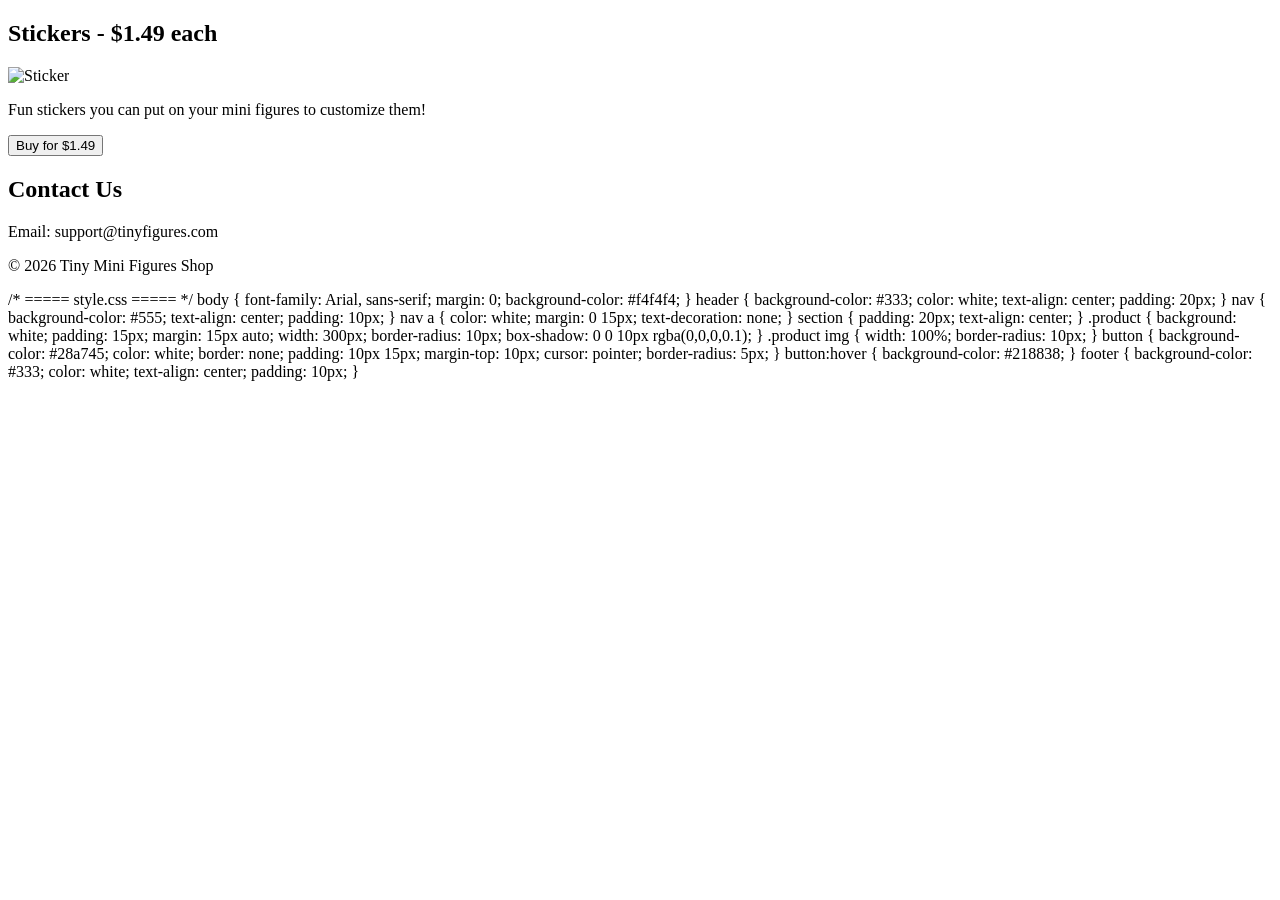
==== index.html @ 1c5fef36 "Rename layout to index.html" ====
<!DOCTYPE html>

<section id="stickers">
  <h2>Stickers - $1.49 each</h2>
  <div class="product">
    <img src="sticker.jpg" alt="Sticker">
    <p>Fun stickers you can put on your mini figures to customize them!</p>
    <button>Buy for $1.49</button>
  </div>
</section>

<section id="contact">
  <h2>Contact Us</h2>
  <p>Email: support@tinyfigures.com</p>
</section>

<footer>
  <p>&copy; 2026 Tiny Mini Figures Shop</p>
</footer>

</body>
</html>

/* ===== style.css ===== */

body {
  font-family: Arial, sans-serif;
  margin: 0;
  background-color: #f4f4f4;
}

header {
  background-color: #333;
  color: white;
  text-align: center;
  padding: 20px;
}

nav {
  background-color: #555;
  text-align: center;
  padding: 10px;
}

nav a {
  color: white;
  margin: 0 15px;
  text-decoration: none;
}

section {
  padding: 20px;
  text-align: center;
}

.product {
  background: white;
  padding: 15px;
  margin: 15px auto;
  width: 300px;
  border-radius: 10px;
  box-shadow: 0 0 10px rgba(0,0,0,0.1);
}

.product img {
  width: 100%;
  border-radius: 10px;
}

button {
  background-color: #28a745;
  color: white;
  border: none;
  padding: 10px 15px;
  margin-top: 10px;
  cursor: pointer;
  border-radius: 5px;
}

button:hover {
  background-color: #218838;
}

footer {
  background-color: #333;
  color: white;
  text-align: center;
  padding: 10px;
}
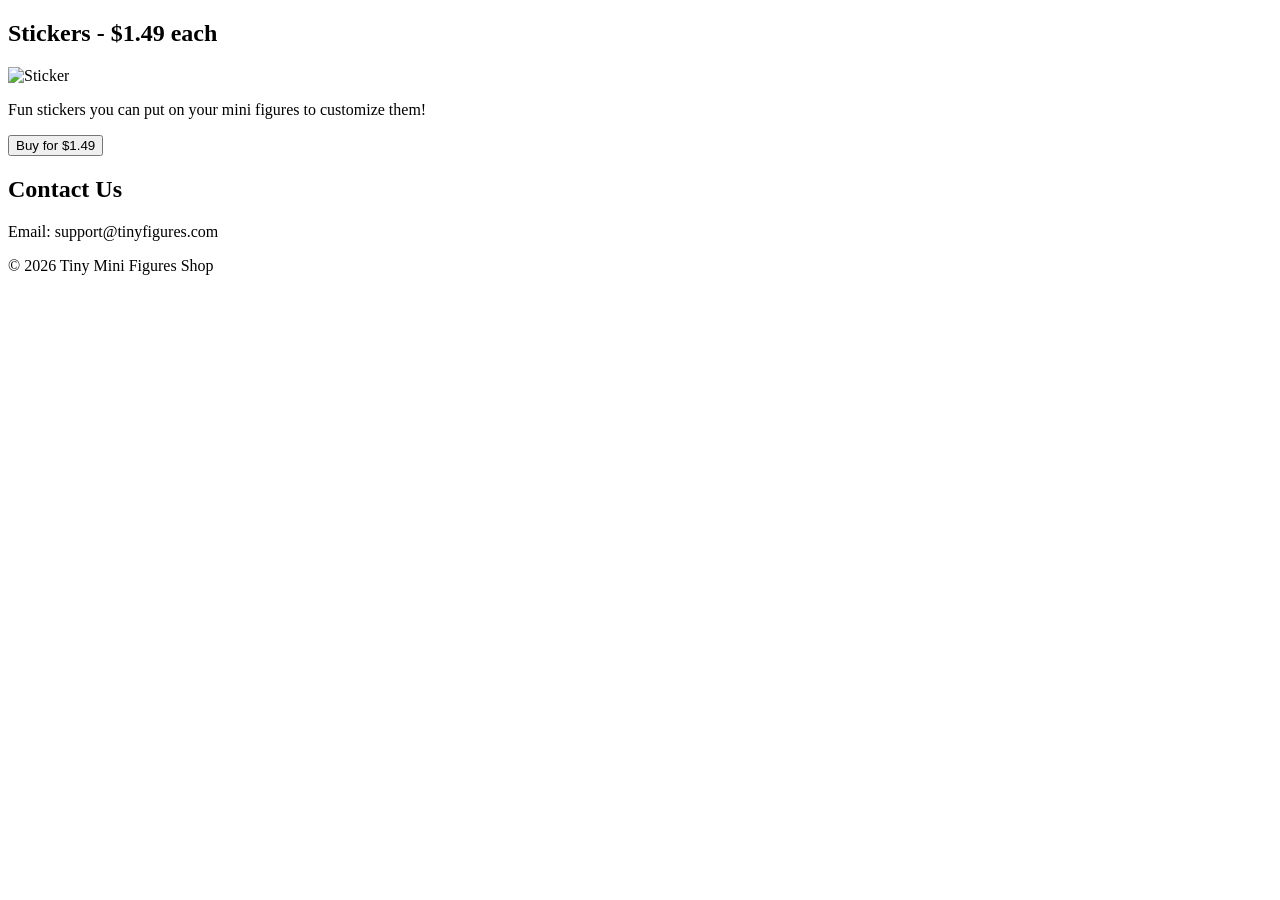
==== commit 9fc969b1: "Update index.html" ====
--- a/index.html
+++ b/index.html
@@ -20,70 +20,3 @@
 
 </body>
 </html>
-
-/* ===== style.css ===== */
-
-body {
-  font-family: Arial, sans-serif;
-  margin: 0;
-  background-color: #f4f4f4;
-}
-
-header {
-  background-color: #333;
-  color: white;
-  text-align: center;
-  padding: 20px;
-}
-
-nav {
-  background-color: #555;
-  text-align: center;
-  padding: 10px;
-}
-
-nav a {
-  color: white;
-  margin: 0 15px;
-  text-decoration: none;
-}
-
-section {
-  padding: 20px;
-  text-align: center;
-}
-
-.product {
-  background: white;
-  padding: 15px;
-  margin: 15px auto;
-  width: 300px;
-  border-radius: 10px;
-  box-shadow: 0 0 10px rgba(0,0,0,0.1);
-}
-
-.product img {
-  width: 100%;
-  border-radius: 10px;
-}
-
-button {
-  background-color: #28a745;
-  color: white;
-  border: none;
-  padding: 10px 15px;
-  margin-top: 10px;
-  cursor: pointer;
-  border-radius: 5px;
-}
-
-button:hover {
-  background-color: #218838;
-}
-
-footer {
-  background-color: #333;
-  color: white;
-  text-align: center;
-  padding: 10px;
-}
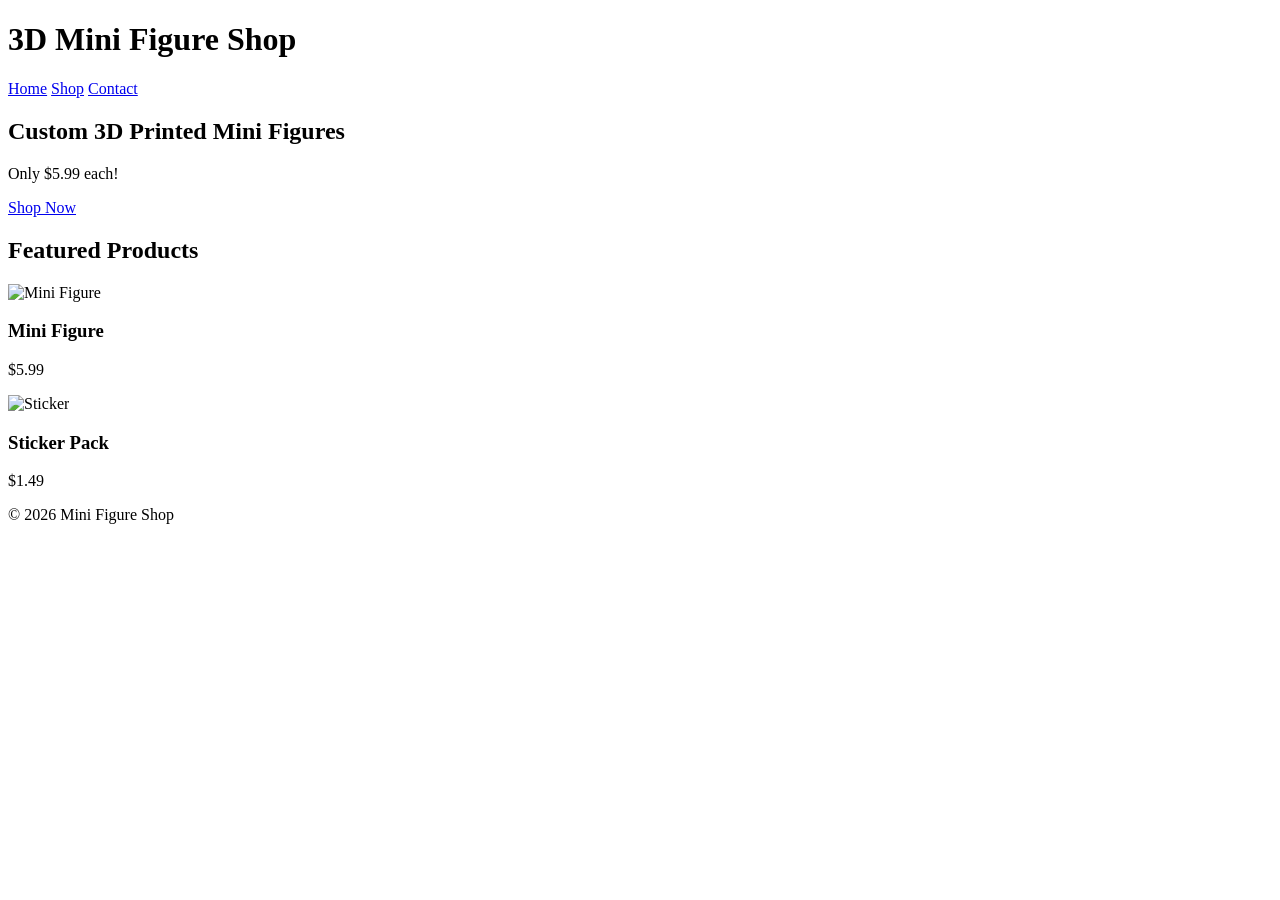
==== commit 7f8b9f0c: "Create index.html" ====
--- a/index.html
+++ b/index.html
@@ -1,21 +1,46 @@
 <!DOCTYPE html>
+<html lang="en">
+<head>
+    <meta charset="UTF-8">
+    <title>Mini Figure Shop</title>
+    <link rel="stylesheet" href="style.css">
+</head>
+<body>
 
-<section id="stickers">
-  <h2>Stickers - $1.49 each</h2>
-  <div class="product">
-    <img src="sticker.jpg" alt="Sticker">
-    <p>Fun stickers you can put on your mini figures to customize them!</p>
-    <button>Buy for $1.49</button>
-  </div>
+<header>
+    <h1>3D Mini Figure Shop</h1>
+    <nav>
+        <a href="index.html">Home</a>
+        <a href="shop.html">Shop</a>
+        <a href="contact.html">Contact</a>
+    </nav>
+</header>
+
+<section class="hero">
+    <h2>Custom 3D Printed Mini Figures</h2>
+    <p>Only $5.99 each!</p>
+    <a href="shop.html" class="btn">Shop Now</a>
 </section>
 
-<section id="contact">
-  <h2>Contact Us</h2>
-  <p>Email: support@tinyfigures.com</p>
+<section class="preview">
+    <h2>Featured Products</h2>
+    <div class="grid">
+        <div class="card">
+            <img src="images/figure1.jpg" alt="Mini Figure">
+            <h3>Mini Figure</h3>
+            <p>$5.99</p>
+        </div>
+
+        <div class="card">
+            <img src="images/sticker1.jpg" alt="Sticker">
+            <h3>Sticker Pack</h3>
+            <p>$1.49</p>
+        </div>
+    </div>
 </section>
 
 <footer>
-  <p>&copy; 2026 Tiny Mini Figures Shop</p>
+    <p>© 2026 Mini Figure Shop</p>
 </footer>
 
 </body>
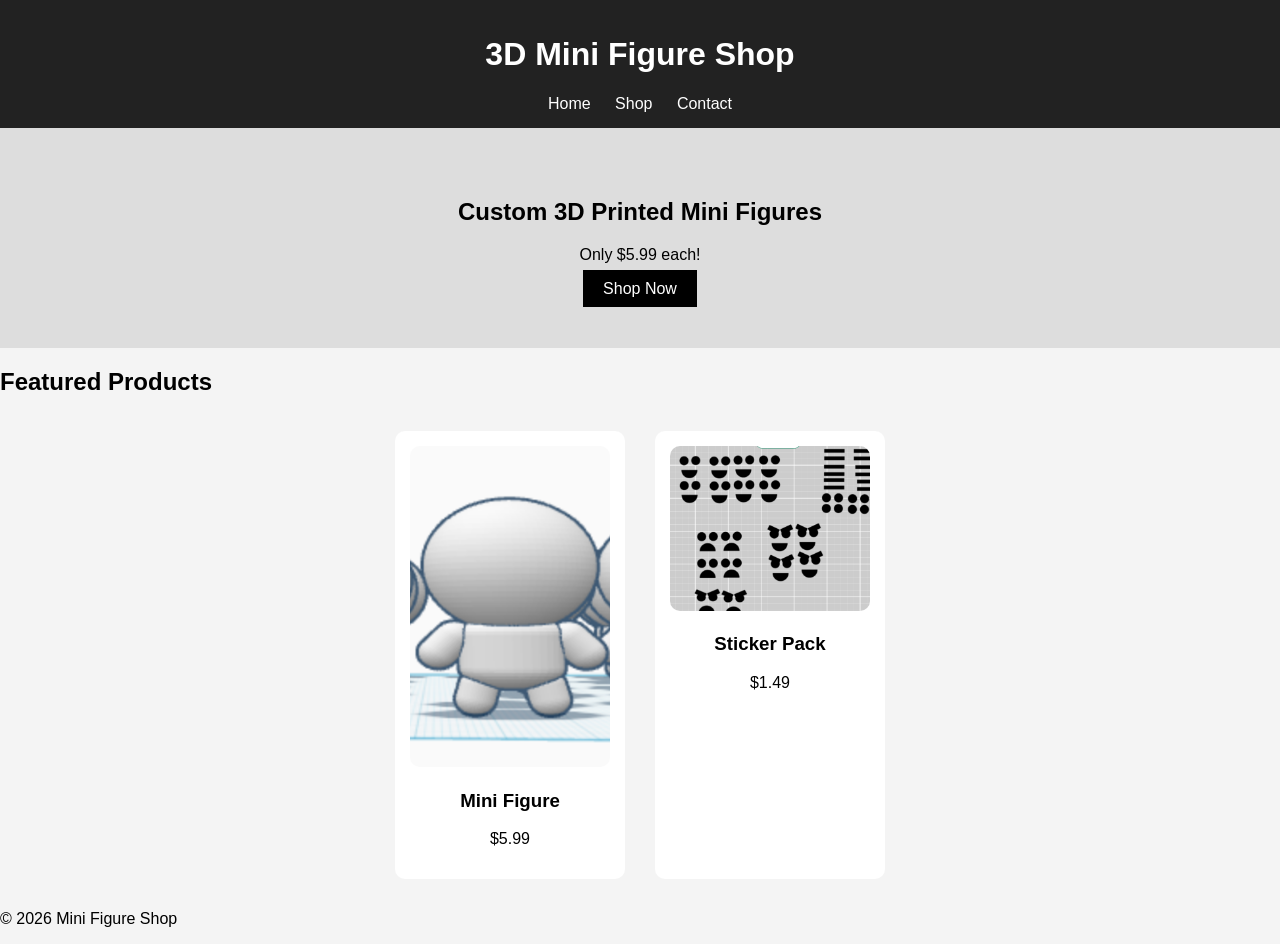
==== commit 65716484: "Update index.html" ====
--- a/index.html
+++ b/index.html
@@ -26,13 +26,13 @@
     <h2>Featured Products</h2>
     <div class="grid">
         <div class="card">
-            <img src="images/figure1.jpg" alt="Mini Figure">
+            <img src="figure.jpeg" alt="Mini Figure">
             <h3>Mini Figure</h3>
             <p>$5.99</p>
         </div>
 
         <div class="card">
-            <img src="images/sticker1.jpg" alt="Sticker">
+            <img src="sticker1.jpeg" alt="Sticker">
             <h3>Sticker Pack</h3>
             <p>$1.49</p>
         </div>
--- a/style.css
+++ b/style.css
@@ -0,0 +1,59 @@
+body {
+    font-family: Arial;
+    margin: 0;
+    background: #f4f4f4;
+}
+
+header {
+    background: #222;
+    color: white;
+    padding: 15px;
+    text-align: center;
+}
+
+nav a {
+    color: white;
+    margin: 10px;
+    text-decoration: none;
+}
+
+.hero {
+    text-align: center;
+    padding: 50px;
+    background: #ddd;
+}
+
+.btn {
+    background: black;
+    color: white;
+    padding: 10px 20px;
+    text-decoration: none;
+}
+
+.grid {
+    display: flex;
+    flex-wrap: wrap;
+    justify-content: center;
+}
+
+.card {
+    background: white;
+    margin: 15px;
+    padding: 15px;
+    width: 200px;
+    text-align: center;
+    border-radius: 10px;
+}
+
+.card img {
+    width: 100%;
+    border-radius: 10px;
+}
+
+button {
+    background: black;
+    color: white;
+    border: none;
+    padding: 10px;
+    cursor: pointer;
+}
